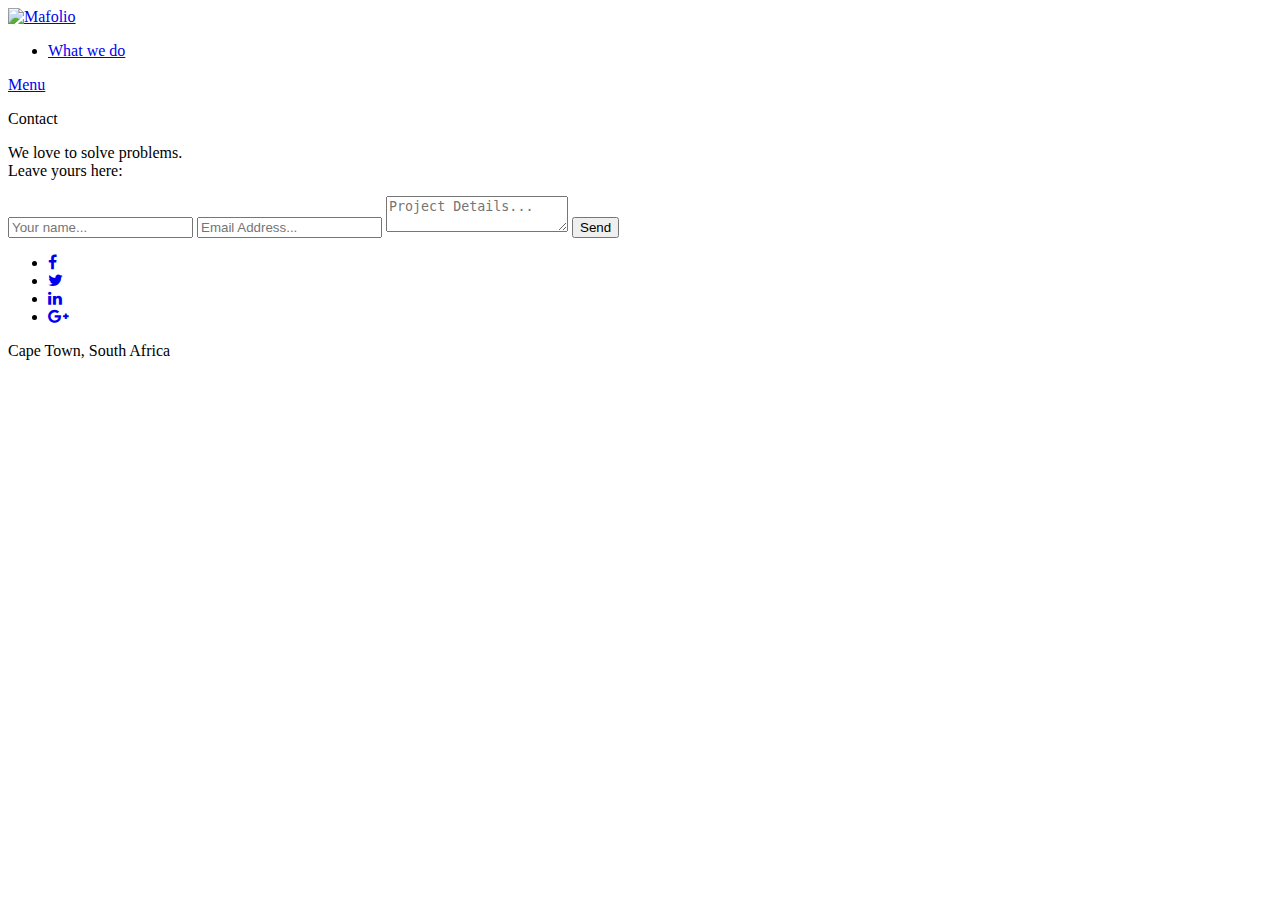
==== contact.html @ 4ce0e371 "favicon color change" ====
<!doctype html>
<!--[if lt IE 7]>      <html class="no-js lt-ie9 lt-ie8 lt-ie7" lang=""> <![endif]-->
<!--[if IE 7]>         <html class="no-js lt-ie9 lt-ie8" lang=""> <![endif]-->
<!--[if IE 8]>         <html class="no-js lt-ie9" lang=""> <![endif]-->
<!--[if gt IE 8]><!-->
<html class="no-js" lang="">
<!--<![endif]-->

<head profile="http://www.w3.org/2005/10/profile">
<meta charset="utf-8">
<meta name="description" content="">
<meta name="viewport" content="width=device-width, initial-scale=1">
<title>Goturtle_discover</title>
<link rel="stylesheet" href="css/bootstrap.min.css">
<link rel="stylesheet" href="css/jquery.fancybox.css">
<link rel="stylesheet" href="css/main.css">
<link rel="stylesheet" href="css/responsive.css">
<link rel="stylesheet" href="css/animate.min.css">
<link rel="stylesheet" href="https://maxcdn.bootstrapcdn.com/font-awesome/4.4.0/css/font-awesome.min.css">

<link rel="icon"
      type="image/png"
      href="images/favicon_contact.png">
</head>

<body>
<!-- header section -->
<section class="innerbanner" role="banner">
  <header id="header">
    <!-- navigation section  -->
    <div class="header-content clearfix"> <a class="logo" href="index.html"><img src="images/logo.png" alt="Mafolio"></a>
      <nav class="navigation" role="navigation">
        <ul class="primary-nav">
          <li><a href="index.html">What we do</a></li>
        </ul>
      </nav>
      <a href="#" class="nav-toggle">Menu<span></span></a> </div>
    <!-- navigation section  -->
  </header>
  <!-- banner text -->
  <div class="container">
    <div class="col-md-10 col-md-offset-1">
      <div class="innerbanner-text text-center">
        <p>Contact</p>
        <!-- banner text -->
      </div>
    </div>
  </div>
</section>
<!-- header section -->
<!-- description text section -->
<section id="inner-description" class="section inner-description">
  <div class="container">
    <div class="col-md-10 col-md-offset-1 text-center">
      <p>We love to solve problems. <br>Leave yours here: </p>
      <!--contact form start-->
      <div class="col-md-6 col-md-offset-3 conForm">
        <div id="message"></div>
        <form method="post" action="php/contact.php" name="cform" id="cform">
          <input name="name" id="name" type="text" class="col-xs-12 col-sm-12 col-md-12 col-lg-12" placeholder="Your name..." >
          <input name="email" id="email" type="email" class=" col-xs-12 col-sm-12 col-md-12 col-lg-12 noMarr" placeholder="Email Address..." >
          <textarea name="comments" id="comments" cols="" rows="" class="col-xs-12 col-sm-12 col-md-12 col-lg-12" placeholder="Project Details..."></textarea>
          <input type="submit" id="submit" name="send" class="submitBnt" value="Send">
          <div id="simple-msg"></div>
        </form>
      </div>
      <!--contact form end-->
    </div>
  </div>
</section>
<!-- description text section -->
<!-- footer -->
<footer class="section footer">
  <div class="footer-bottom">
    <div class="container">
      <div class="col-md-12">
        <p>
        <ul class="footer-share">
          <li><a href="#"><i class="fa fa-facebook"></i></a></li>
          <li><a href="#"><i class="fa fa-twitter"></i></a></li>
          <li><a href="#"><i class="fa fa-linkedin"></i></a></li>
          <li><a href="#"><i class="fa fa-google-plus"></i></a></li>
        </ul>
        </p>
        <p>
        Cape Town, South Africa</p>
      </div>
    </div>
  </div>
</footer>
<!-- footer -->

<!-- JS FILES -->
<script src="https://ajax.googleapis.com/ajax/libs/jquery/1.11.3/jquery.min.js"></script>
<script src="js/bootstrap.min.js"></script>
<script src="js/jquery.fancybox.pack.js"></script>
<script src="js/jquery.waypoints.min.js"></script>
<script src="js/retina.min.js"></script>
<script src="js/modernizr.js"></script>
<script src="js/jquery.contact.js"></script>
<script src="js/main.js"></script>
</body>
</html>
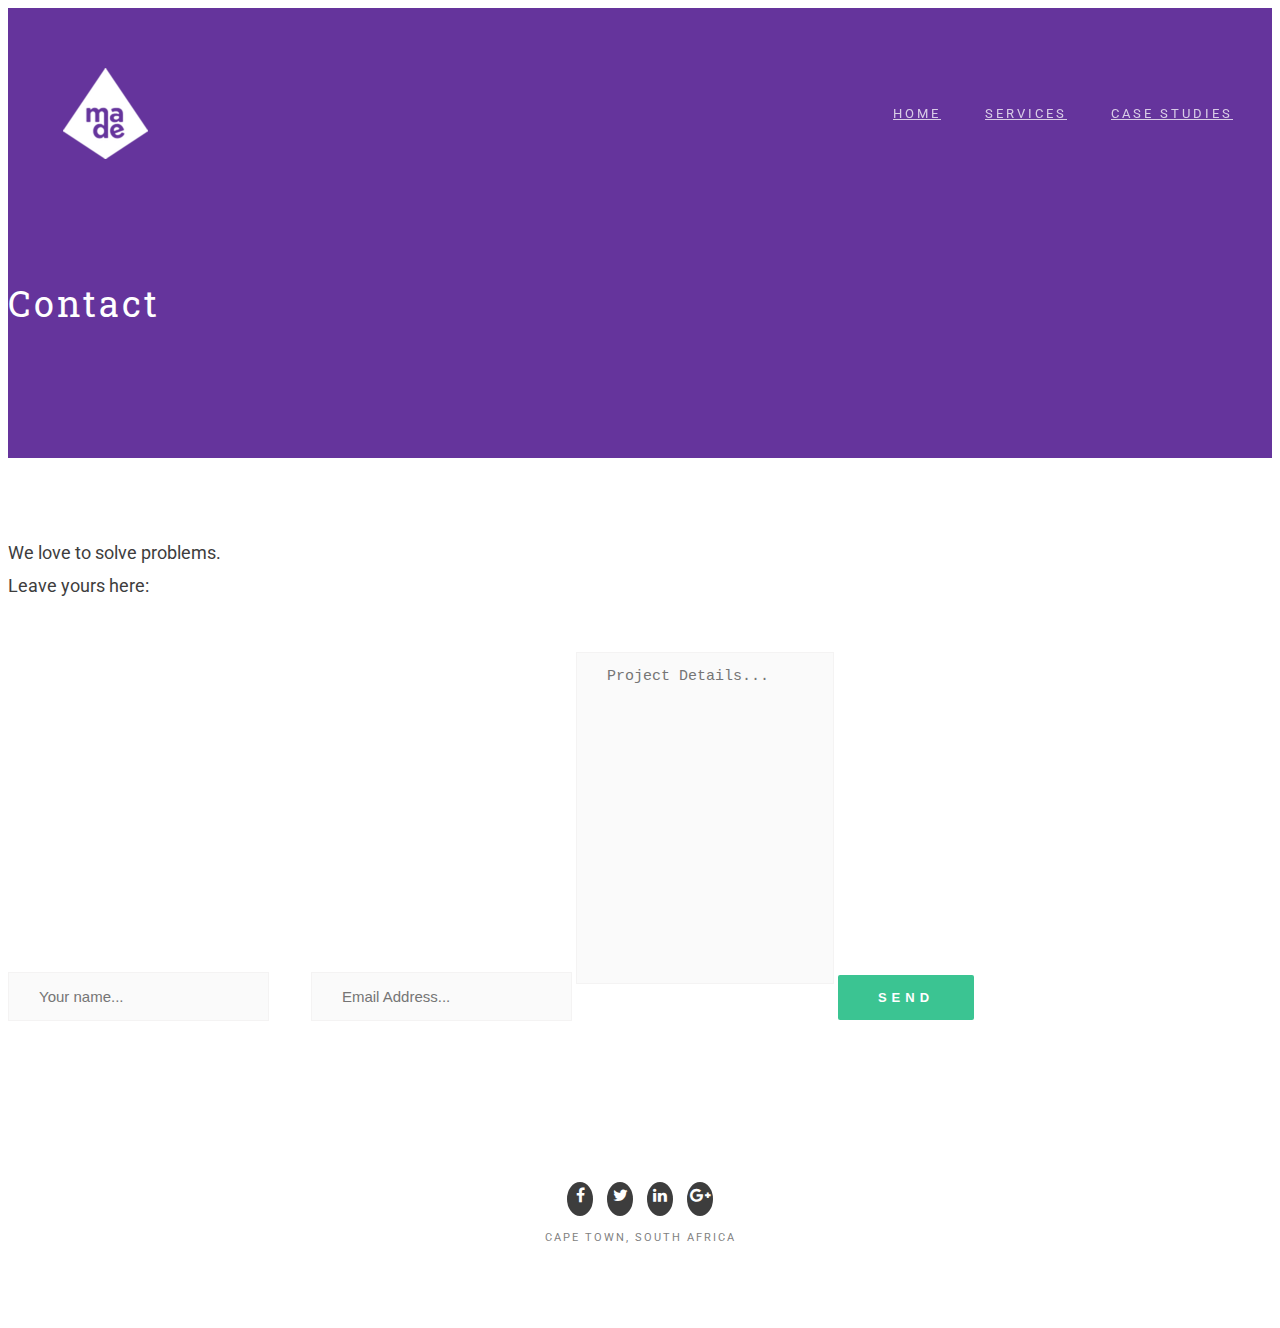
==== commit 5e3b7a0a: "Changing the site to be for MADE performance" ====
--- a/contact.html
+++ b/contact.html
@@ -28,10 +28,12 @@
 <section class="innerbanner" role="banner">
   <header id="header">
     <!-- navigation section  -->
-    <div class="header-content clearfix"> <a class="logo" href="index.html"><img src="images/logo.png" alt="Mafolio"></a>
+    <div class="header-content clearfix"> <a class="logo" href="#"><img src="images/rsz_made_logo.png" alt="Mafolio"></a>
       <nav class="navigation" role="navigation">
         <ul class="primary-nav">
-          <li><a href="index.html">What we do</a></li>
+          <li><a href="index.html">Home</a></li>
+          <li><a href=index.html#services>Services</a></li>
+          <li><a href="#works">Case Studies</a></li>
         </ul>
       </nav>
       <a href="#" class="nav-toggle">Menu<span></span></a> </div>
--- a/css/main.css
+++ b/css/main.css
@@ -0,0 +1,636 @@
+/* ------------------------------------------------------------------------------
+	Template Name: Minifolio
+	Author: Designstub
+	Author URI: http://www.designstub.com
+	License: GNU General Public License version 3.0
+	License URI: http://www.gnu.org/licenses/gpl-3.0.html
+	Version: 1.0
+
+/* ------------------------------------------------------------------------------
+	Typography
+-------------------------------------------------------------------------------*/
+
+@import url(http://fonts.googleapis.com/css?family=Roboto:300,400,500,600,700);
+@import url(http://fonts.googleapis.com/css?family=Roboto%20Slab:300,400,500,600,700);
+
+p {
+	font-size: 14px;
+	line-height: 22.4px;
+	color: #6c7279;
+}
+h1 {
+	font-size: 65px;
+	color: #2d3033;
+}
+h2 {
+	font-size: 40px;
+	color: #2d3033;
+}
+h3 {
+	font-size: 28px;
+	color: #2d3033;
+	font-weight: 300;
+}
+h4 {
+	font-size: 22px;
+	color: #2d3033;
+	font-weight: 400;
+}
+h5 {
+	font-size: 14px;
+	color: #2d3033;
+	text-transform: uppercase;
+	font-weight: 700;
+}
+
+.testi {
+	max-width:20%;
+	height:auto;
+	padding-bottom: 3%
+}
+
+.test_text {
+	font-size: 10px;
+}
+
+.btn {
+	background-color: #3bc492;
+	color: #fff;
+	font-size: 13px;
+	font-weight: 600;
+	letter-spacing: 5px;
+	border: 0;
+	-moz-border-radius: 2px;
+	-webkit-border-radius: 2px;
+	border-radius: 2px;
+	display: inline-block;
+	text-transform: uppercase;
+}
+.btn:hover, .btn:focus {
+	background-color: #3d3d3d;
+	color: #fff;
+}
+.btn-large {
+	padding: 15px 40px;
+}
+/* ------------------------------------------------------------------------------
+	Global Styles
+-------------------------------------------------------------------------------*/
+a {
+	color: #e84545;
+}
+a:hover, a:focus {
+	text-decoration: none;
+	-moz-transition: background-color, color, 0.3s;
+	-o-transition: background-color, color, 0.3s;
+	-webkit-transition: background-color, color, 0.3s;
+	transition: background-color, color, 0.3s;
+}
+body {
+	font-family: "Roboto", sans-serif;
+	font-weight: 400;
+	color: #6c7279;
+}
+ul, ol {
+	margin: 0;
+	padding: 0;
+}
+ul li {
+	list-style: none;
+}
+.section {
+	padding: 60px 0;
+}
+
+.no-padding {
+	padding: 0;
+}
+.no-gutter [class*=col-] {
+	padding-right: 0;
+	padding-left: 0;
+}
+.space
+{
+	margin-top:60px;
+}
+/* ------------------------------------------------------------------------------
+	Header
+-------------------------------------------------------------------------------*/
+#header {
+	position: fixed;
+	width: 100%;
+	z-index: 999;
+}
+#header .header-content {
+	margin: 0 auto;
+	max-width: 1170px;
+	padding: 60px 0;
+	width: 100%;
+	-moz-transition: padding 0.3s;
+	-o-transition: padding 0.3s;
+	-webkit-transition: padding 0.3s;
+	transition: padding 0.3s;
+}
+#header .logo {
+	float: left;
+}
+#header.fixed {
+	background-color: rgba(0, 0, 0, 0.25);
+}
+#header.fixed .header-content {
+	border-bottom: 0;
+	padding: 25px 0;
+}
+#header.fixed .nav-toggle {
+	top: 18px;
+}
+.navigation.open {
+	opacity: 0.9;
+	visibility: visible;
+	-moz-transition: opacity 0.5s;
+	-o-transition: opacity 0.5s;
+	-webkit-transition: opacity 0.5s;
+	transition: opacity 0.5s;
+}
+.navigation {
+	float: right;
+	padding-top: 3%;
+}
+.navigation li {
+	display: inline-block;
+}
+.navigation a {
+	color: rgba(255, 255, 255, 0.75);
+	font-size: 13px;
+	font-weight: 400;
+	margin-left: 40px;
+	letter-spacing: 3px;
+	text-transform: uppercase;
+}
+.navigation a:hover, .navigation a.active {
+	color: #fff;
+}
+.nav-toggle {
+	display: none;
+	height: 44px;
+	overflow: hidden;
+	position: fixed;
+	right: 5%;
+	text-indent: 100%;
+	top: 32px;
+	white-space: nowrap;
+	width: 44px;
+	z-index: 99999;
+	-moz-transition: all 0.3s;
+	-o-transition: all 0.3s;
+	-webkit-transition: all 0.3s;
+	transition: all 0.3s;
+}
+.nav-toggle:before, .nav-toggle:after {
+	border-radius: 50%;
+	content: "";
+	height: 100%;
+	left: 0;
+	position: absolute;
+	top: 0;
+	width: 100%;
+	-moz-transform: translateZ(0);
+	-ms-transform: translateZ(0);
+	-webkit-transform: translateZ(0);
+	transform: translateZ(0);
+	-moz-backface-visibility: hidden;
+	-webkit-backface-visibility: hidden;
+	backface-visibility: hidden;
+	-moz-transition-property: -moz-transform;
+	-o-transition-property: -o-transform;
+	-webkit-transition-property: -webkit-transform;
+	transition-property: transform;
+}
+.nav-toggle:before {
+	background-color: #4b1685;
+	-moz-transform: scale(1);
+	-ms-transform: scale(1);
+	-webkit-transform: scale(1);
+	transform: scale(1);
+	-moz-transition-duration: 0.3s;
+	-o-transition-duration: 0.3s;
+	-webkit-transition-duration: 0.3s;
+	transition-duration: 0.3s;
+}
+.nav-toggle:after {
+	background-color: #4b1685;
+	-moz-transform: scale(0);
+	-ms-transform: scale(0);
+	-webkit-transform: scale(0);
+	transform: scale(0);
+	-moz-transition-duration: 0s;
+	-o-transition-duration: 0s;
+	-webkit-transition-duration: 0s;
+	transition-duration: 0s;
+}
+.nav-toggle span {
+	background-color: #fff;
+	bottom: auto;
+	display: inline-block;
+	height: 3px;
+	left: 50%;
+	position: absolute;
+	right: auto;
+	top: 50%;
+	width: 18px;
+	z-index: 10;
+	-moz-transform: translateX(-50%) translateY(-50%);
+	-ms-transform: translateX(-50%) translateY(-50%);
+	-webkit-transform: translateX(-50%) translateY(-50%);
+	transform: translateX(-50%) translateY(-50%);
+}
+.nav-toggle span:before, .nav-toggle span:after {
+	background-color: #fff;
+	content: "";
+	height: 100%;
+	position: absolute;
+	right: 0;
+	top: 0;
+	width: 100%;
+	-moz-transform: translateZ(0);
+	-ms-transform: translateZ(0);
+	-webkit-transform: translateZ(0);
+	transform: translateZ(0);
+	-moz-backface-visibility: hidden;
+	-webkit-backface-visibility: hidden;
+	backface-visibility: hidden;
+	-moz-transition: -moz-transform 0.3s;
+	-o-transition: -o-transform 0.3s;
+	-webkit-transition: -webkit-transform 0.3s;
+	transition: transform 0.3s;
+}
+.nav-toggle span:before {
+	-moz-transform: translateY(-6px) rotate(0deg);
+	-ms-transform: translateY(-6px) rotate(0deg);
+	-webkit-transform: translateY(-6px) rotate(0deg);
+	transform: translateY(-6px) rotate(0deg);
+}
+.nav-toggle span:after {
+	-moz-transform: translateY(6px) rotate(0deg);
+	-ms-transform: translateY(6px) rotate(0deg);
+	-webkit-transform: translateY(6px) rotate(0deg);
+	transform: translateY(6px) rotate(0deg);
+}
+.nav-toggle.close-nav:before {
+	-moz-transform: scale(0);
+	-ms-transform: scale(0);
+	-webkit-transform: scale(0);
+	transform: scale(0);
+}
+.nav-toggle.close-nav:after {
+	-moz-transform: scale(1);
+	-ms-transform: scale(1);
+	-webkit-transform: scale(1);
+	transform: scale(1);
+}
+.nav-toggle.close-nav span {
+	background-color: rgba(255, 255, 255, 0);
+}
+.nav-toggle.close-nav span:before, .nav-toggle.close-nav span:after {
+	background-color: #fff;
+}
+.nav-toggle.close-nav span:before {
+	-moz-transform: translateY(0) rotate(45deg);
+	-ms-transform: translateY(0) rotate(45deg);
+	-webkit-transform: translateY(0) rotate(45deg);
+	transform: translateY(0) rotate(45deg);
+}
+.nav-toggle.close-nav span:after {
+	-moz-transform: translateY(0) rotate(-45deg);
+	-ms-transform: translateY(0) rotate(-45deg);
+	-webkit-transform: translateY(0) rotate(-45deg);
+	transform: translateY(0) rotate(-45deg);
+}
+/* ------------------------------------------------------------------------------
+	Banner
+-------------------------------------------------------------------------------*/
+
+.banner {
+	background-color: #424242;
+	min-height: 750px;
+}
+.banner-text {
+	padding-top: 28%;
+}
+.banner-text h1 {
+	color: #fff;
+	font-family: "Roboto Slab", sans-serif;
+	font-size: 80px;
+	font-weight: 700;
+}
+.banner-text p {
+	color: #fff;
+	font-size: 19px;
+	font-weight: 400;
+	letter-spacing: 3px;
+	line-height: 24px;
+	margin-top: 30px;
+	margin-bottom: 80px;
+}
+/* ------------------------------------------------------------------------------
+	Description Text
+-------------------------------------------------------------------------------*/
+
+.descripton p {
+	color: #3d3d3d;
+	font-size: 18px;
+	line-height: 33px;
+	font-weight: 400;
+}
+/* ------------------------------------------------------------------------------
+	Works
+-------------------------------------------------------------------------------*/
+.work {
+  -moz-box-shadow: 0 0 0 1px #fff;
+  -webkit-box-shadow: 0 0 0 1px #fff;
+  box-shadow: 0 0 0 1px #fff;
+
+  overflow: hidden;
+  position: relative;
+  visibility: hidden; }
+  .work img
+  {
+	width:100%;
+	height:100%;
+  }
+  .work .overlay {
+    background: rgba(64, 35, 97, 0.9);
+    height: 100%;
+    left: 0;
+    opacity: 0;
+    position: absolute;
+    top: 0;
+    width: 100%;
+    -moz-transition: opacity, 0.3s;
+    -o-transition: opacity, 0.3s;
+    -webkit-transition: opacity, 0.3s;
+    transition: opacity, 0.3s; }
+  .work .overlay-caption {
+    position: absolute;
+    text-align: center;
+    top: 50%;
+    width: 100%;
+    -moz-transform: translateY(-50%);
+    -ms-transform: translateY(-50%);
+    -webkit-transform: translateY(-50%);
+    transform: translateY(-50%); }
+  .work h5, .work p, .work img {
+    -moz-transition: all, 0.5s;
+    -o-transition: all, 0.5s;
+    -webkit-transition: all, 0.5s;
+    transition: all, 0.5s; }
+  .work h5, .work p {
+    color: #fff;
+    margin: 0;
+    opacity: 0; }
+  .work h5 {
+    margin-bottom: 5px;
+    -moz-transform: translate3d(0, -200%, 0);
+    -ms-transform: translate3d(0, -200%, 0);
+    -webkit-transform: translate3d(0, -200%, 0);
+    transform: translate3d(0, -200%, 0); }
+  .work p {
+    -moz-transform: translate3d(0, 200%, 0);
+    -ms-transform: translate3d(0, 200%, 0);
+    -webkit-transform: translate3d(0, 200%, 0);
+    transform: translate3d(0, 200%, 0); }
+
+.work-box:hover img {
+  -moz-transform: scale(1.2);
+  -ms-transform: scale(1.2);
+  -webkit-transform: scale(1.2);
+  transform: scale(1.2); }
+.work-box:hover .overlay {
+  opacity: 1; }
+  .work-box:hover .overlay h5, .work-box:hover .overlay p {
+    opacity: 1;
+    -moz-transform: translate3d(0, 0, 0);
+    -ms-transform: translate3d(0, 0, 0);
+    -webkit-transform: translate3d(0, 0, 0);
+    transform: translate3d(0, 0, 0); }
+
+.services-heading {
+	font-size: 40px;
+	color: #2d3033;
+	text-align: center;
+	padding-top: 3%;
+}
+
+	/* ------------------------------------------------------------------------------
+	Work animation
+-------------------------------------------------------------------------------*/
+.work:nth-child(1) {
+  -moz-animation-delay: 0.1s;
+  -webkit-animation-delay: 0.1s;
+  animation-delay: 0.1s; }
+.work:nth-child(2) {
+  -moz-animation-delay: 0.2s;
+  -webkit-animation-delay: 0.2s;
+  animation-delay: 0.2s; }
+.work:nth-child(3) {
+  -moz-animation-delay: 0.3s;
+  -webkit-animation-delay: 0.3s;
+  animation-delay: 0.3s; }
+.work:nth-child(4) {
+  -moz-animation-delay: 0.4s;
+  -webkit-animation-delay: 0.4s;
+  animation-delay: 0.4s; }
+.work:nth-child(5) {
+  -moz-animation-delay: 0.8s;
+  -webkit-animation-delay: 0.8s;
+  animation-delay: 0.8s; }
+.work:nth-child(6) {
+  -moz-animation-delay: 0.7s;
+  -webkit-animation-delay: 0.7s;
+  animation-delay: 0.7s; }
+.work:nth-child(7) {
+  -moz-animation-delay: 0.6s;
+  -webkit-animation-delay: 0.6s;
+  animation-delay: 0.6s; }
+.work:nth-child(8) {
+  -moz-animation-delay: 0.5s;
+  -webkit-animation-delay: 0.5s;
+  animation-delay: 0.5s; }
+
+.animated {
+  visibility: visible; }
+
+/* ------------------------------------------------------------------------------
+	Hire me
+-------------------------------------------------------------------------------*/
+.hireme {
+	background-color: #fafafa;
+}
+.hireme h3 {
+	font-family: "Roboto", sans-serif;
+	font-size: 30px;
+	font-weight: 400;
+	margin-top: 0;
+}
+.hireme p {
+	color: #2d3033;
+	font-family: "Roboto", sans-serif;
+	font-size: 16px;
+	font-weight: 400;
+}
+.hireme .btn {
+	margin-top: 30px;
+}
+/* ------------------------------------------------------------------------------
+	Footer
+-------------------------------------------------------------------------------*/
+.footer {
+	text-align: center;
+}
+.footer p {
+	font-family: "Roboto", sans-serif;
+	font-size: 11px;
+	color: #7f7f7f;
+	letter-spacing: 2px;
+	text-transform: uppercase;
+}
+.footer a {
+	color: #7f7f7f;
+}
+.footer a:hover {
+	color: #e84545;
+}
+.footer .footer-share {
+	margin-top: 0;
+}
+.footer .footer-share li {
+	background: #3d3d3d none repeat scroll 0 0;
+	border-radius: 50%;
+	color: #ffffff;
+	width: 26px;
+	height: 26px;
+	border-radius: 50%;
+	padding: 4px 0;
+	margin: 0 5px;
+	display: inline-block;
+	float: none;
+}
+.footer .footer-share a {
+	color: #fff;
+}
+.footer .fa-heart {
+	color: #e84545;
+	font-size: 11px;
+	margin: 0 2px;
+}
+
+/* ------------------------------------------------------------------------------
+	Inner Page Banner
+-------------------------------------------------------------------------------*/
+
+.innerbanner {
+	background-color: #65349c;
+	min-height: 100%;
+}
+.innerbanner-text {
+	padding-top: 20%;
+	padding-bottom: 5%;
+}
+
+.innerbanner-text p {
+	color: #fff;
+	font-family: "Roboto Slab", sans-serif;
+	font-size: 36px;
+	font-weight: 400;
+	letter-spacing: 3px;
+	line-height: 24px;
+	margin-top: 30px;
+	margin-bottom: 80px;
+}
+/* ------------------------------------------------------------------------------
+	Inner description
+-------------------------------------------------------------------------------*/
+.inner-description h1 {
+	color: #3d3d3d;
+	font-size: 23px;
+	font-weight: 700;
+	margin-top:55px;
+}
+.inner-description p {
+	color: #3d3d3d;
+	font-size: 18px;
+	line-height: 33px;
+	font-weight: 400;
+}
+.inner-description img
+{
+width:150px;
+height:150px;
+border-radius:50%;
+}
+
+
+/* ------------------------------------------------------------------------------
+	Contact form
+-------------------------------------------------------------------------------*/
+.conForm
+{
+margin-top:50px;
+}
+.conForm input {
+	background:#fafafa;
+	color:#797979;
+	padding:15px 30px;
+	border:none;
+	margin-right:3%;
+	margin-bottom:30px;
+	outline:none;
+	font-style:normal;
+	border:#f4f3f3 1px solid;
+	font-size:15px;
+}
+.conForm input.noMarr {
+	margin-right:0px;
+}
+.conForm textarea {
+	background:#fafafa;
+	color:#797979;
+	padding:15px 30px;
+	margin-bottom:18px;
+	outline:none;
+	height:300px;
+	font-style:normal;
+	resize:none;
+	font-size:15px;
+	border:#f4f3f3 1px solid;
+}
+
+
+.conForm .submitBnt {
+	background:#3bc492;
+	color: #fff;
+		padding: 15px 40px;
+	font-size: 13px;
+	font-weight: 600;
+	letter-spacing: 5px;
+	border: 0;
+	-moz-border-radius: 2px;
+	-webkit-border-radius: 2px;
+	border-radius: 2px;
+	display: inline-block;
+	text-transform: uppercase;
+}
+.conForm .submitBnt:hover {
+	background:#3d3d3d;
+	color:#fff;
+}
+.error_message {
+    color: #ff675f;
+    font-weight: 500;
+    padding-bottom: 15px;
+}
+#success_page h3 {
+    color: #5ed07b;
+    font-size: 17px;
+    font-weight: 700;
+}
